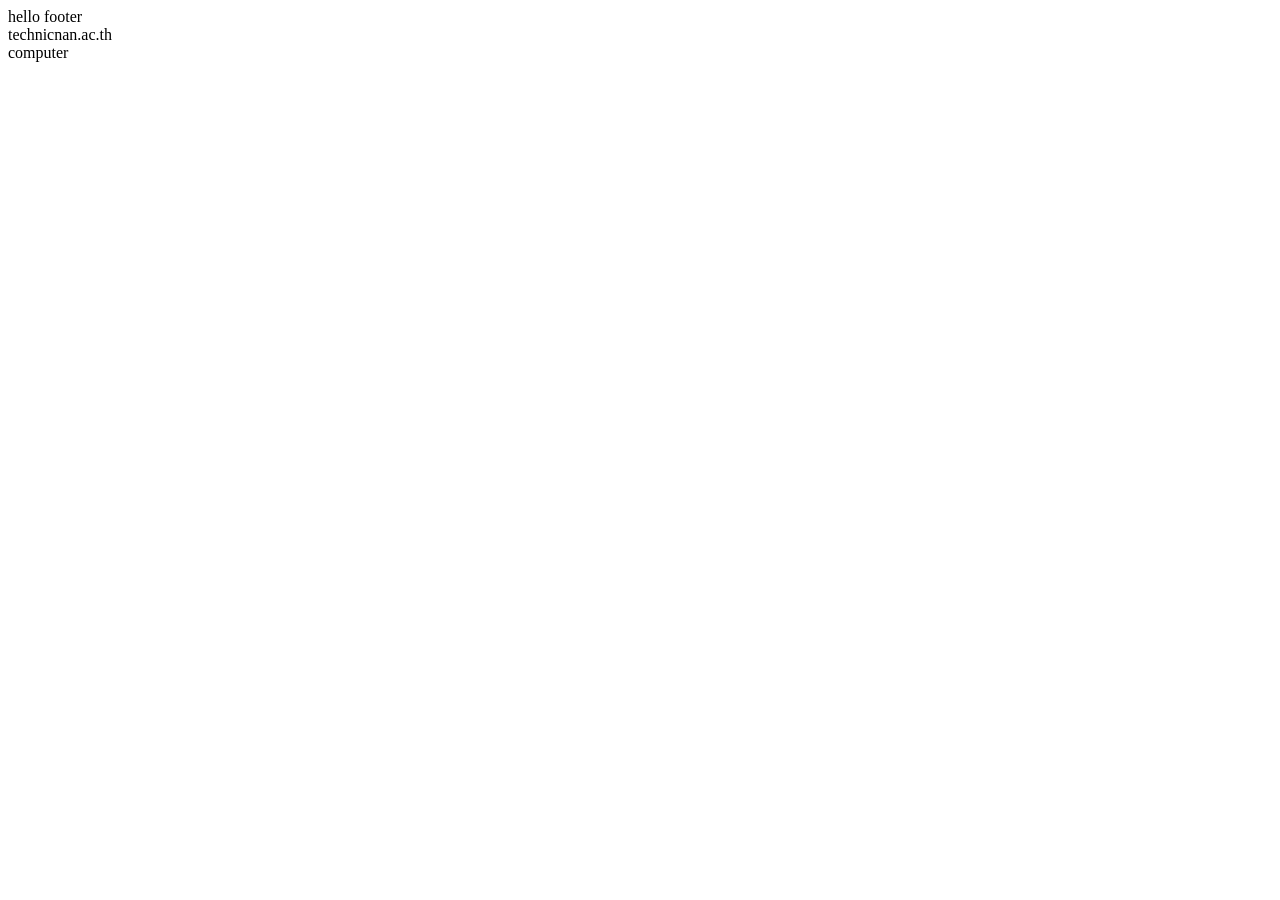
==== footer.html @ db65d4f5 "first commit" ====
<!DOCTYPE html>
<html lang="en">
<head>
    <meta charset="UTF-8">
    <meta name="viewport" content="width=device-width, initial-scale=1.0">
    <title>Document</title>
</head>
<body>
    hello footer<br/>
    technicnan.ac.th<br/>
    computer
</body>
</html>
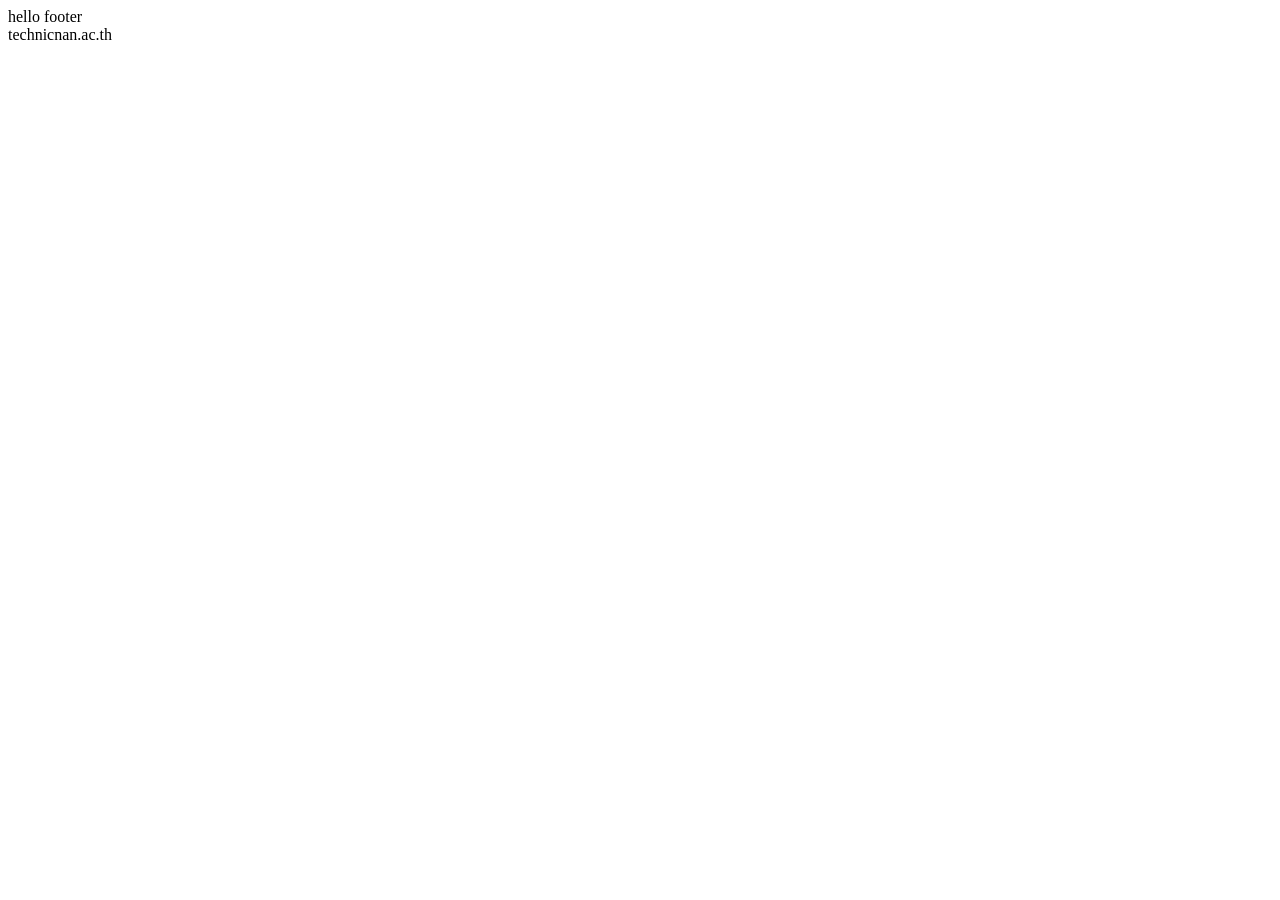
==== commit 88a0ac10: "update footer and style" ====
--- a/footer.html
+++ b/footer.html
@@ -8,6 +8,6 @@
 <body>
     hello footer<br/>
     technicnan.ac.th<br/>
-    computer
+
 </body>
 </html>
